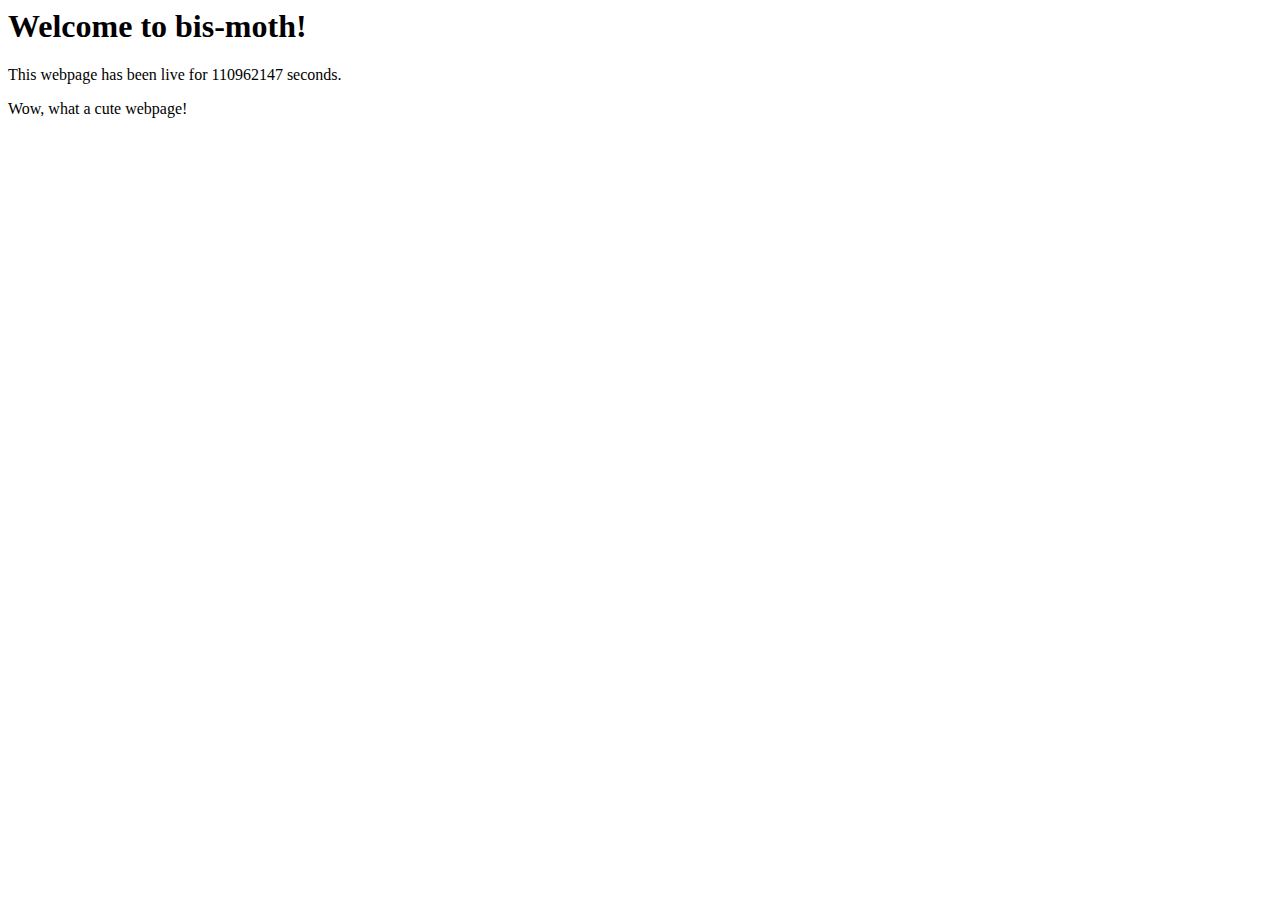
==== index.html @ 1f5eb5db "The beginning" ====
<html lang="en">
<head>
    <meta charset="UTF-8">
    <meta http-equiv="X-UA-Compatible" content="IE=edge">
    <meta name="viewport" content="width=device-width, initial-scale=1.0">
    <title>Document</title>
</head>
<body onload="startTime()">

    <h1> Welcome to bis-moth! </h1>
    
    <div id="txt"></div>
    
    <script>
    function startTime() {
      const preface = "This webpage has been live for "
      const today = new Date();
      const followup = " seconds."
      let u = parseInt((Date.now() / 1000)-1674116879);
      document.getElementById('txt').innerHTML =  preface + u + followup;
      setTimeout(startTime, 1000);
    }
    </script>
    
    <p> Wow, what a cute webpage! </p>
    
    </body>
</html>
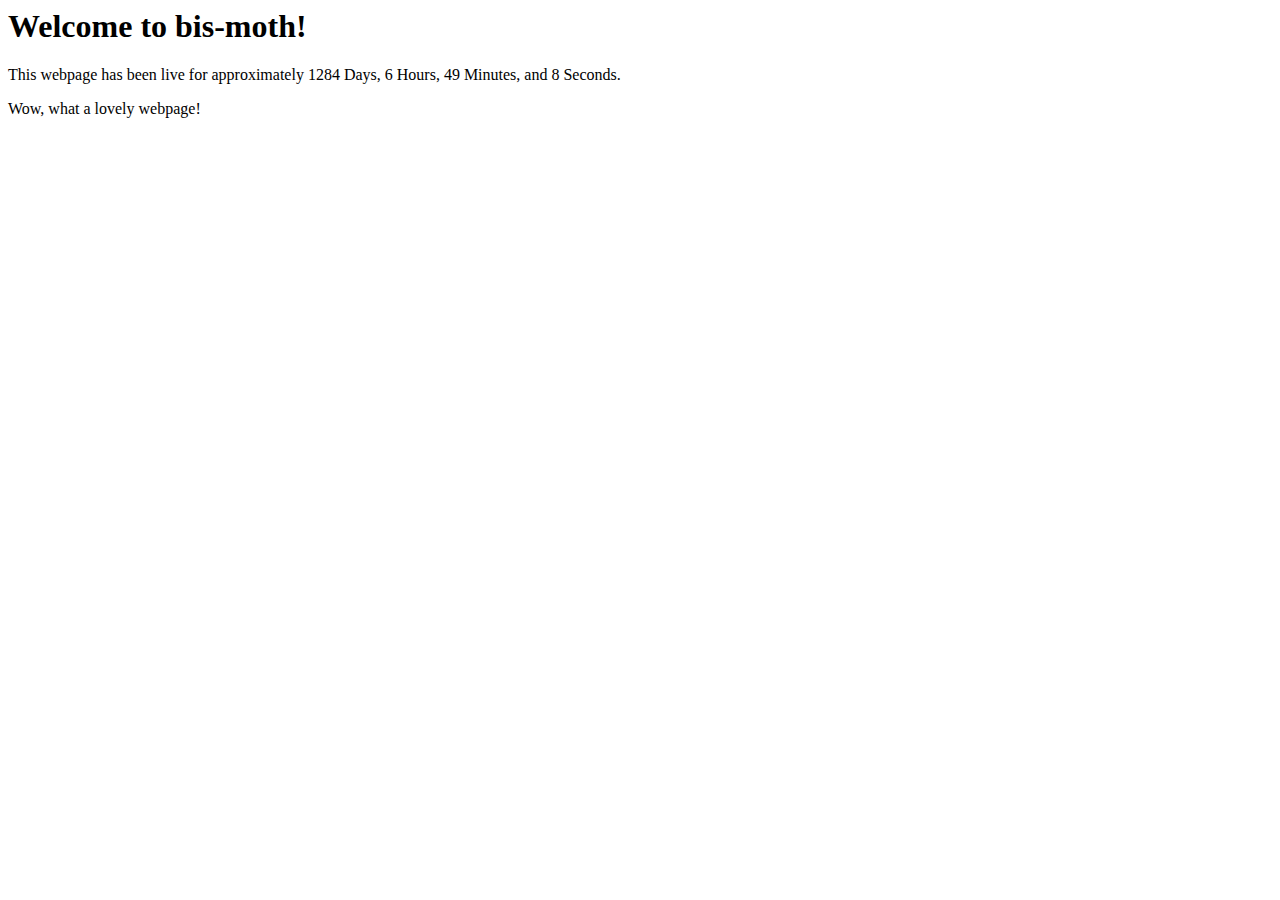
==== commit 5d884d52: "lifespan readability improvements" ====
--- a/index.html
+++ b/index.html
@@ -4,25 +4,19 @@
     <meta http-equiv="X-UA-Compatible" content="IE=edge">
     <meta name="viewport" content="width=device-width, initial-scale=1.0">
     <title>Document</title>
+    <script type="text/javascript" src="js/lifespan.js"> </script>
 </head>
-<body onload="startTime()">
+<body>
 
     <h1> Welcome to bis-moth! </h1>
     
     <div id="txt"></div>
-    
+
     <script>
-    function startTime() {
-      const preface = "This webpage has been live for "
-      const today = new Date();
-      const followup = " seconds."
-      let u = parseInt((Date.now() / 1000)-1674116879);
-      document.getElementById('txt').innerHTML =  preface + u + followup;
-      setTimeout(startTime, 1000);
-    }
+        displayLifespan()
     </script>
     
-    <p> Wow, what a cute webpage! </p>
+    <p> Wow, what a lovely webpage! </p>
     
     </body>
 </html>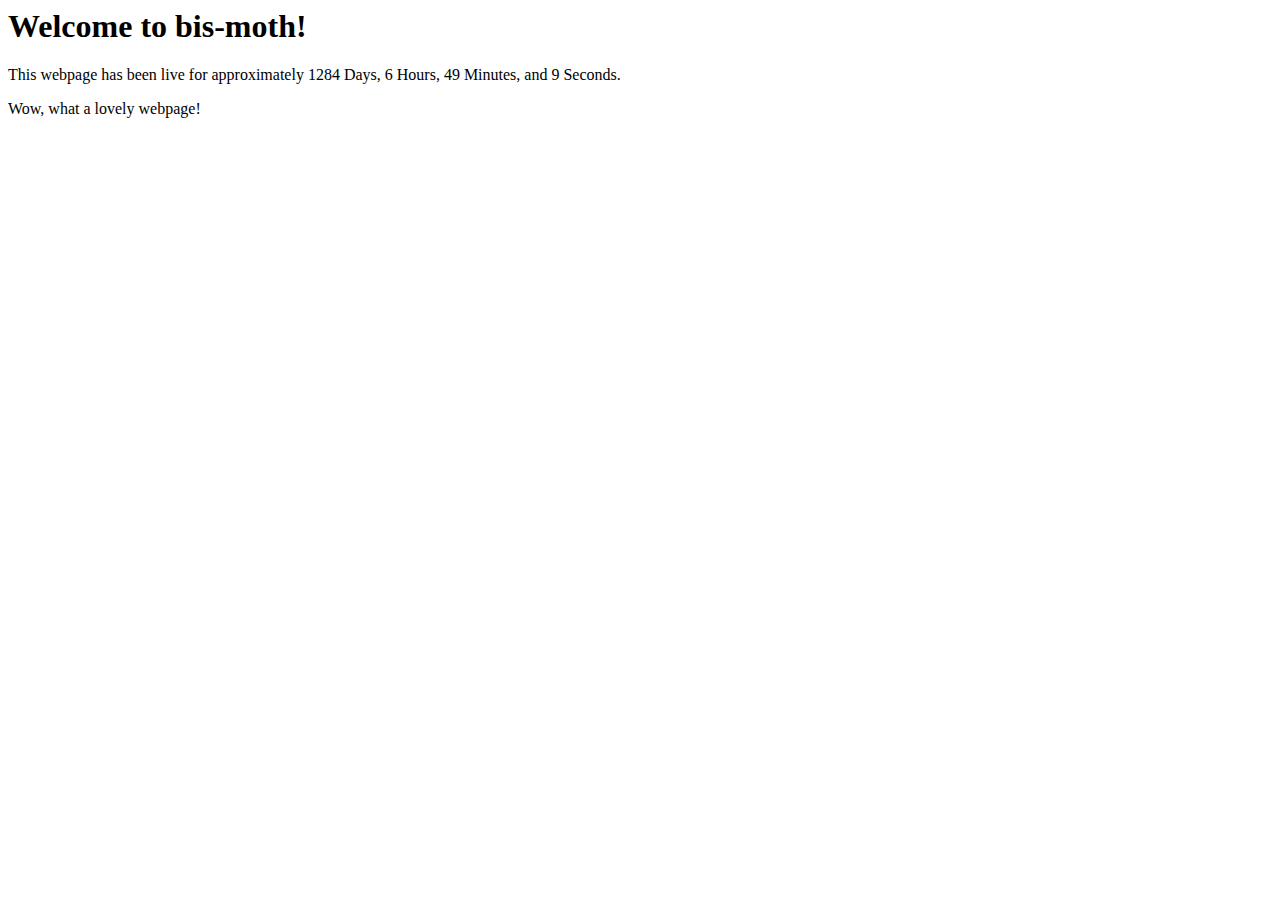
==== commit 2a6f8af6: "title upgrade" ====
--- a/index.html
+++ b/index.html
@@ -3,7 +3,7 @@
     <meta charset="UTF-8">
     <meta http-equiv="X-UA-Compatible" content="IE=edge">
     <meta name="viewport" content="width=device-width, initial-scale=1.0">
-    <title>Document</title>
+    <title>bis-moth</title>
     <script type="text/javascript" src="js/lifespan.js"> </script>
 </head>
 <body>
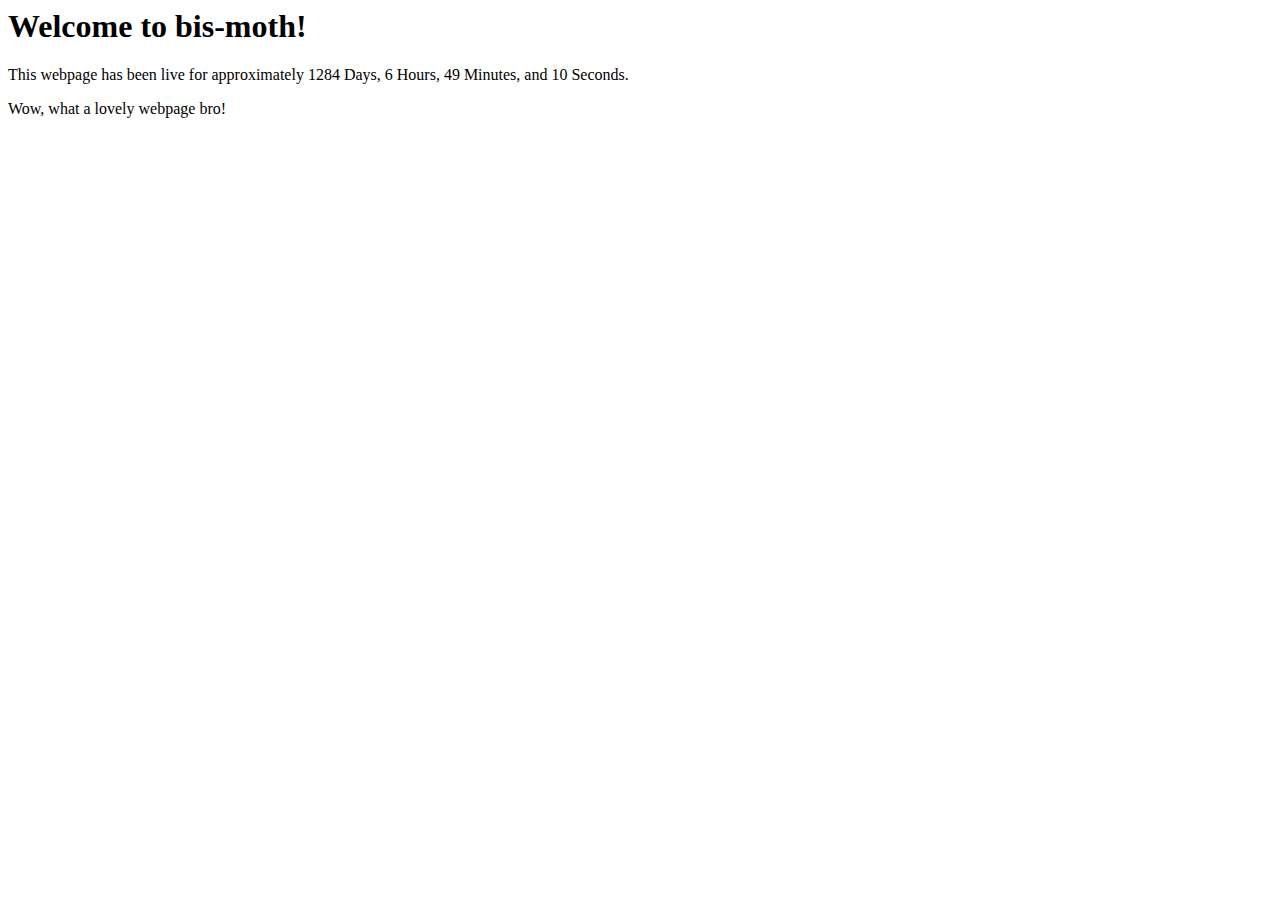
==== commit fc4b5ed1: "test display clock" ====
--- a/index.html
+++ b/index.html
@@ -10,13 +10,25 @@
 
     <h1> Welcome to bis-moth! </h1>
     
-    <div id="txt"></div>
+    <p id="LifespanSection"></p>
+
+    <p id="TimeDeltaSection"></p>
+   
+    <p> Wow, what a lovely webpage bro! </p>
 
     <script>
         displayLifespan()
     </script>
-    
-    <p> Wow, what a lovely webpage! </p>
+
+    <script></script>
+
+    <canvas id="stockGraph" width="150" height="150">
+        current stock price: $3.15 + 0.15
+      </canvas>
+      
+      <canvas id="clock" width="150" height="150">
+        <img src="images/clock.png" width="150" height="150" alt="A clock" />
+      </canvas>
     
     </body>
 </html>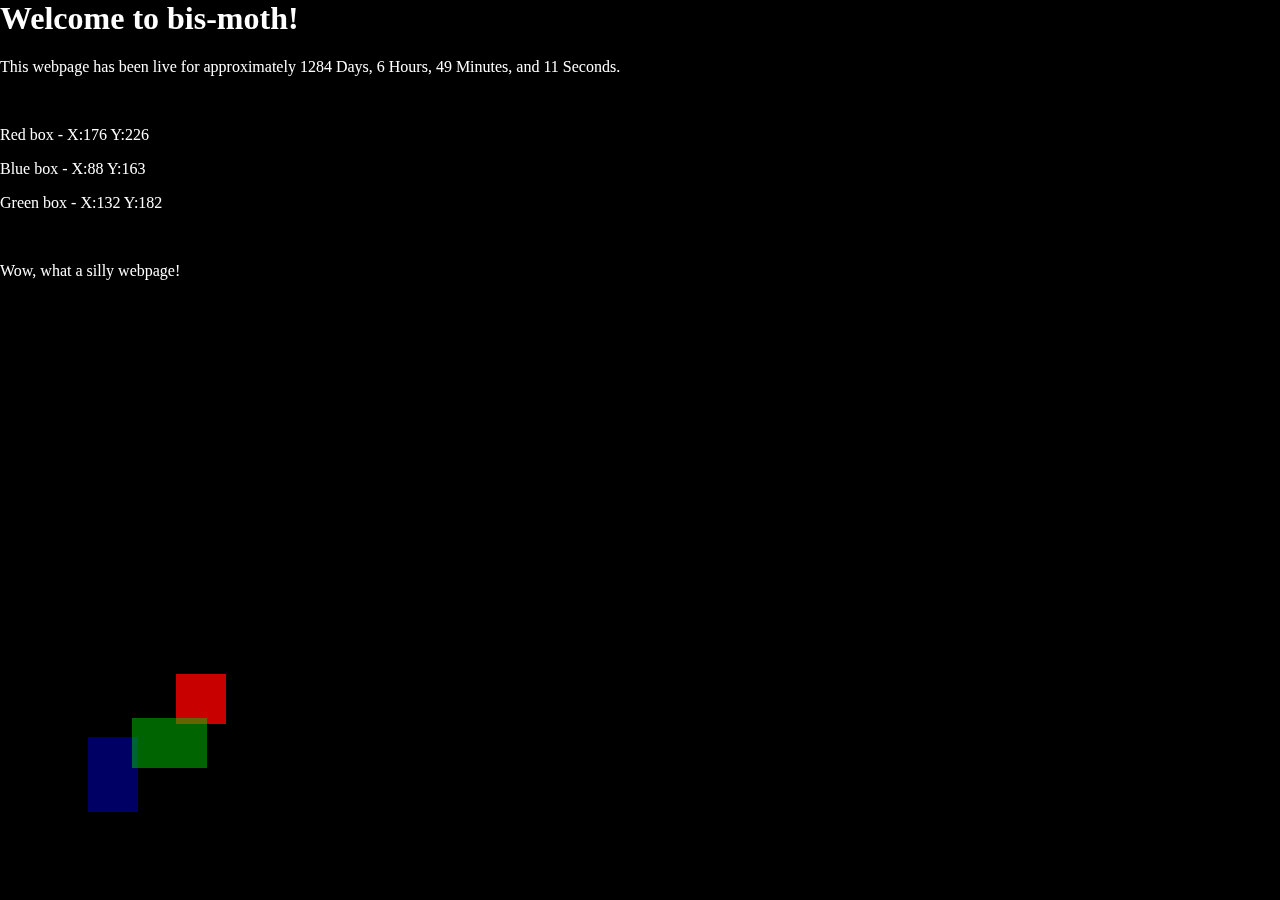
==== commit 72cf0377: "Added Bouncing Boxes" ====
--- a/index.html
+++ b/index.html
@@ -1,34 +1,33 @@
 <html lang="en">
-<head>
+  <head>
     <meta charset="UTF-8">
     <meta http-equiv="X-UA-Compatible" content="IE=edge">
     <meta name="viewport" content="width=device-width, initial-scale=1.0">
+    <link rel="stylesheet" href="index.css">
     <title>bis-moth</title>
     <script type="text/javascript" src="js/lifespan.js"> </script>
-</head>
-<body>
+
+  </head>
+
+  <body>
 
     <h1> Welcome to bis-moth! </h1>
     
-    <p id="LifespanSection"></p>
-
-    <p id="TimeDeltaSection"></p>
-   
-    <p> Wow, what a lovely webpage bro! </p>
-
+    <p id="LifespanSection"></p> 
     <script>
-        displayLifespan()
+      displayLifespan()
     </script>
 
-    <script></script>
+    <p><br></p>
+    <p id="RedBox"></p> 
+    <p id="BlueBox"></p> 
+    <p id="GreenBox"></p> 
+    <canvas id="canvas"></canvas>
+    <script type="text/javascript" src="js/bouncingBoxes.js"></script>
+    <script>animateBoxes();</script>
 
-    <canvas id="stockGraph" width="150" height="150">
-        current stock price: $3.15 + 0.15
-      </canvas>
-      
-      <canvas id="clock" width="150" height="150">
-        <img src="images/clock.png" width="150" height="150" alt="A clock" />
-      </canvas>
+    <p><br></p>
+    <p> Wow, what a silly webpage! </p>
     
-    </body>
+  </body>
 </html>--- a/index.css
+++ b/index.css
@@ -0,0 +1,24 @@
+body{
+	padding:0;
+	margin:0;
+	top:0;
+	bottom:0;
+	left:0;
+	right:0;
+	overflow:hidden;
+	background: black;
+}
+
+h1{
+    color:white;
+}
+
+p{
+    color: white;
+}
+
+canvas{
+	position:absolute;
+	top:0;
+	z-index:-1;
+}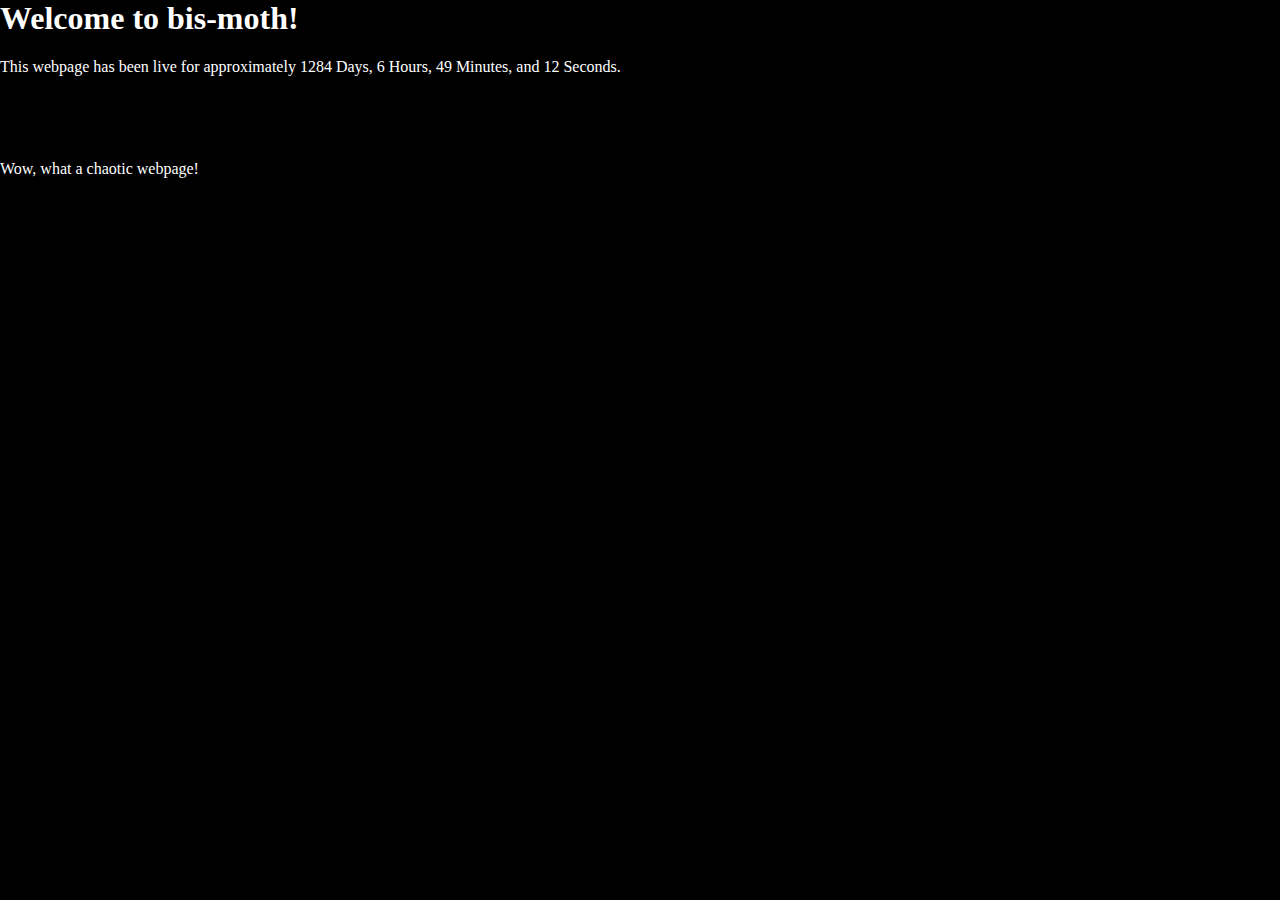
==== commit 60f60f36: "physics boxes" ====
--- a/index.html
+++ b/index.html
@@ -19,15 +19,15 @@
     </script>
 
     <p><br></p>
-    <p id="RedBox"></p> 
-    <p id="BlueBox"></p> 
-    <p id="GreenBox"></p> 
+    <p id="Box0"></p> 
+    <p id="Box1"></p> 
+
     <canvas id="canvas"></canvas>
-    <script type="text/javascript" src="js/bouncingBoxes.js"></script>
+    <script type="text/javascript" src="js/physicsBoxes.js"></script>
     <script>animateBoxes();</script>
 
     <p><br></p>
-    <p> Wow, what a silly webpage! </p>
+    <p> Wow, what a chaotic webpage! </p>
     
   </body>
 </html>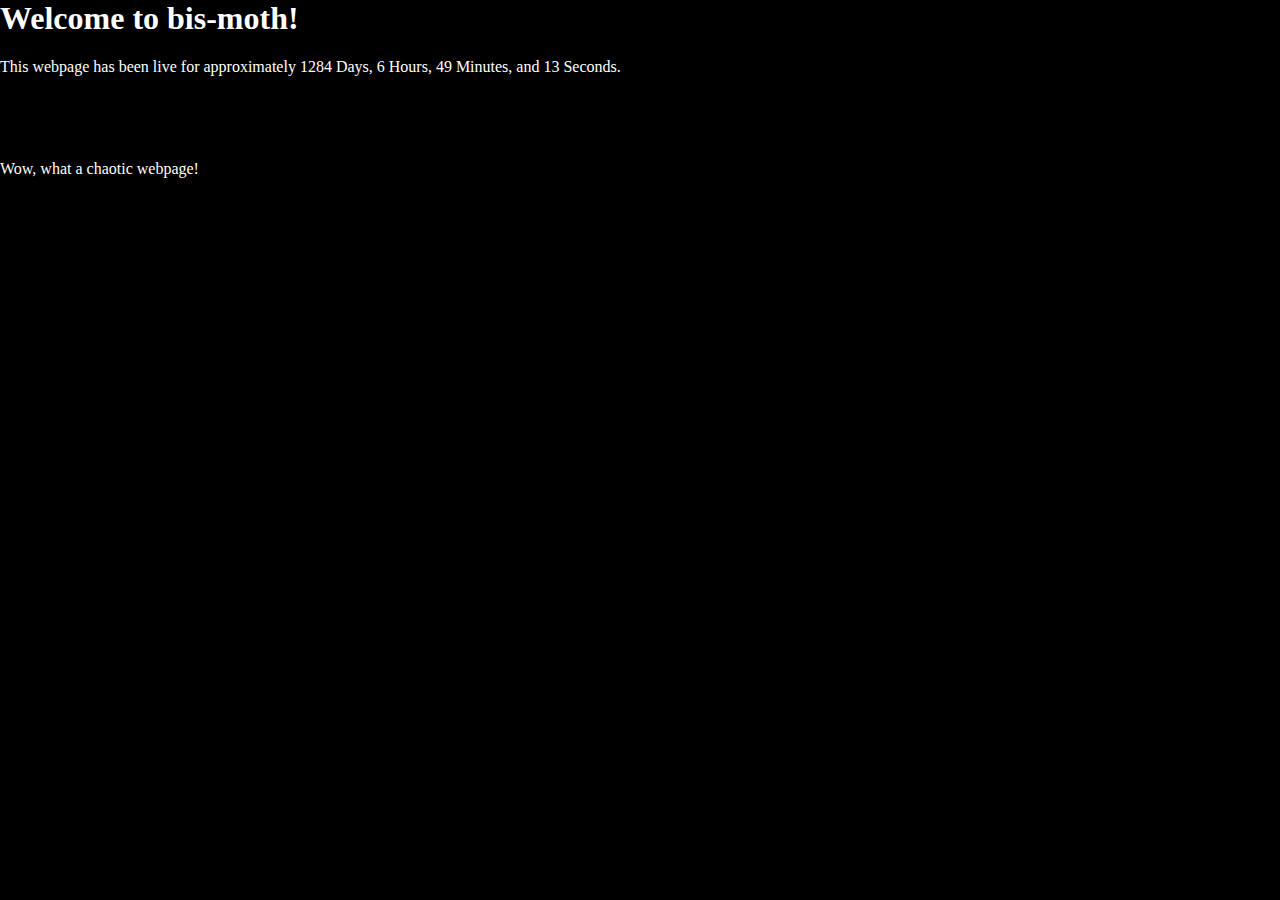
==== commit de4b2796: "Trying and failing to make a branch for connect4" ====
--- a/index.html
+++ b/index.html
@@ -19,12 +19,26 @@
     </script>
 
     <p><br></p>
-    <p id="Box0"></p> 
-    <p id="Box1"></p> 
+    <p id="debug"></p> 
 
     <canvas id="canvas"></canvas>
-    <script type="text/javascript" src="js/physicsBoxes.js"></script>
-    <script>animateBoxes();</script>
+
+    <script type="module" src="js/connect4.js"> </script>
+    <script type="module">
+      import startGame from "./js/connect4.js";
+      startGame();
+    </script>
+
+    <!--
+    
+
+    <script type="module" src="js/physicsBoxes.js"></script>
+    <script type="module">
+      import animateBoxes from "./js/physicsBoxes.js";
+      animateBoxes();
+    </script>
+    
+    -->
 
     <p><br></p>
     <p> Wow, what a chaotic webpage! </p>
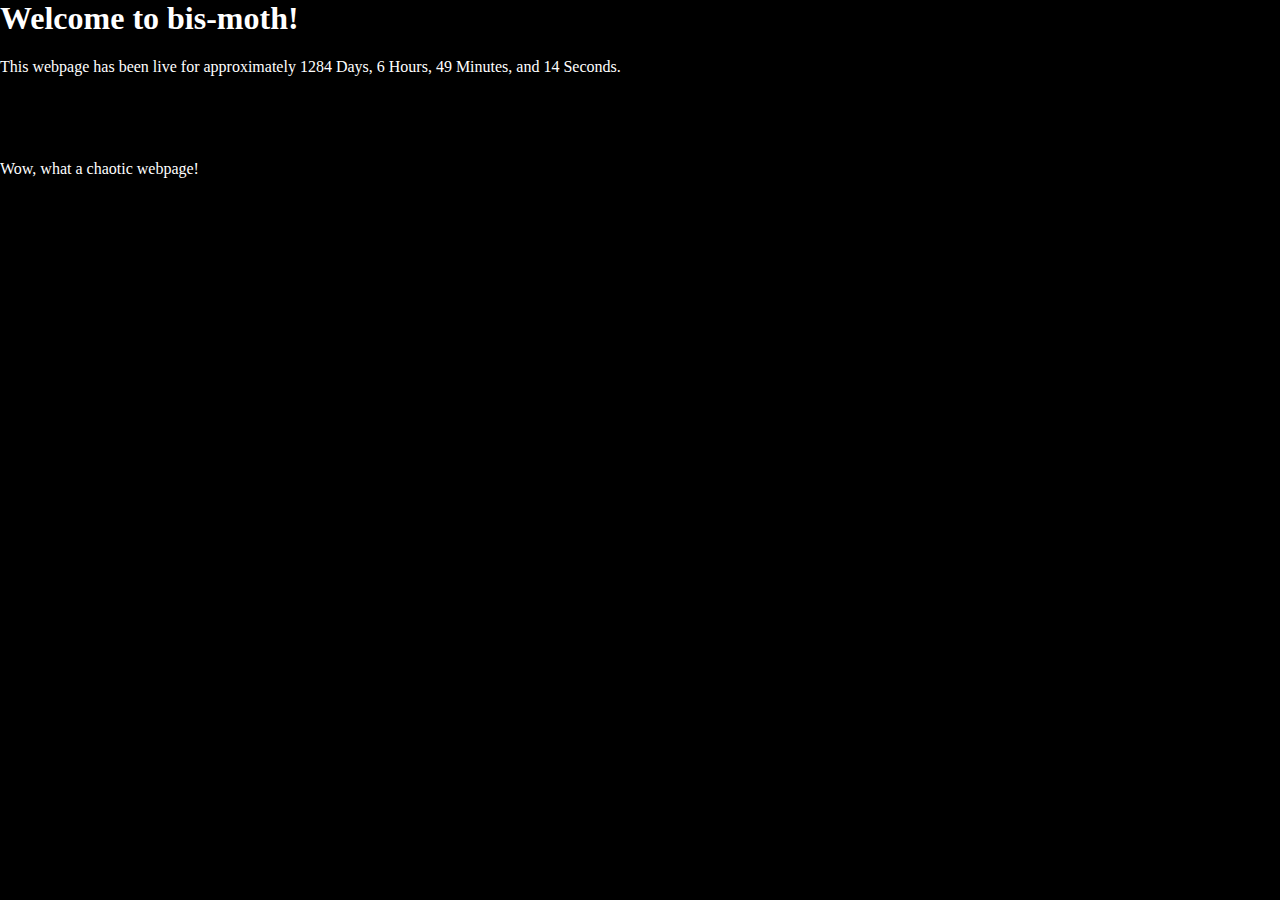
==== commit f68cfd62: "This is not connect 4.  I am in the wrong branch" ====
--- a/index.html
+++ b/index.html
@@ -22,21 +22,25 @@
     <p id="debug"></p> 
 
     <canvas id="canvas"></canvas>
+    <script type="module" src="js/physicsBoxes.js"></script>
+    <script type="module">
+      import animateBoxes from "./js/physicsBoxes.js";
+      animateBoxes();
+    </script>
+    
+    
+    
 
-    <script type="module" src="js/connect4.js"> </script>
+    <!--
+      <script type="module" src="js/connect4.js"> </script>
     <script type="module">
       import startGame from "./js/connect4.js";
       startGame();
     </script>
 
-    <!--
+
+
     
-
-    <script type="module" src="js/physicsBoxes.js"></script>
-    <script type="module">
-      import animateBoxes from "./js/physicsBoxes.js";
-      animateBoxes();
-    </script>
     
     -->
 
